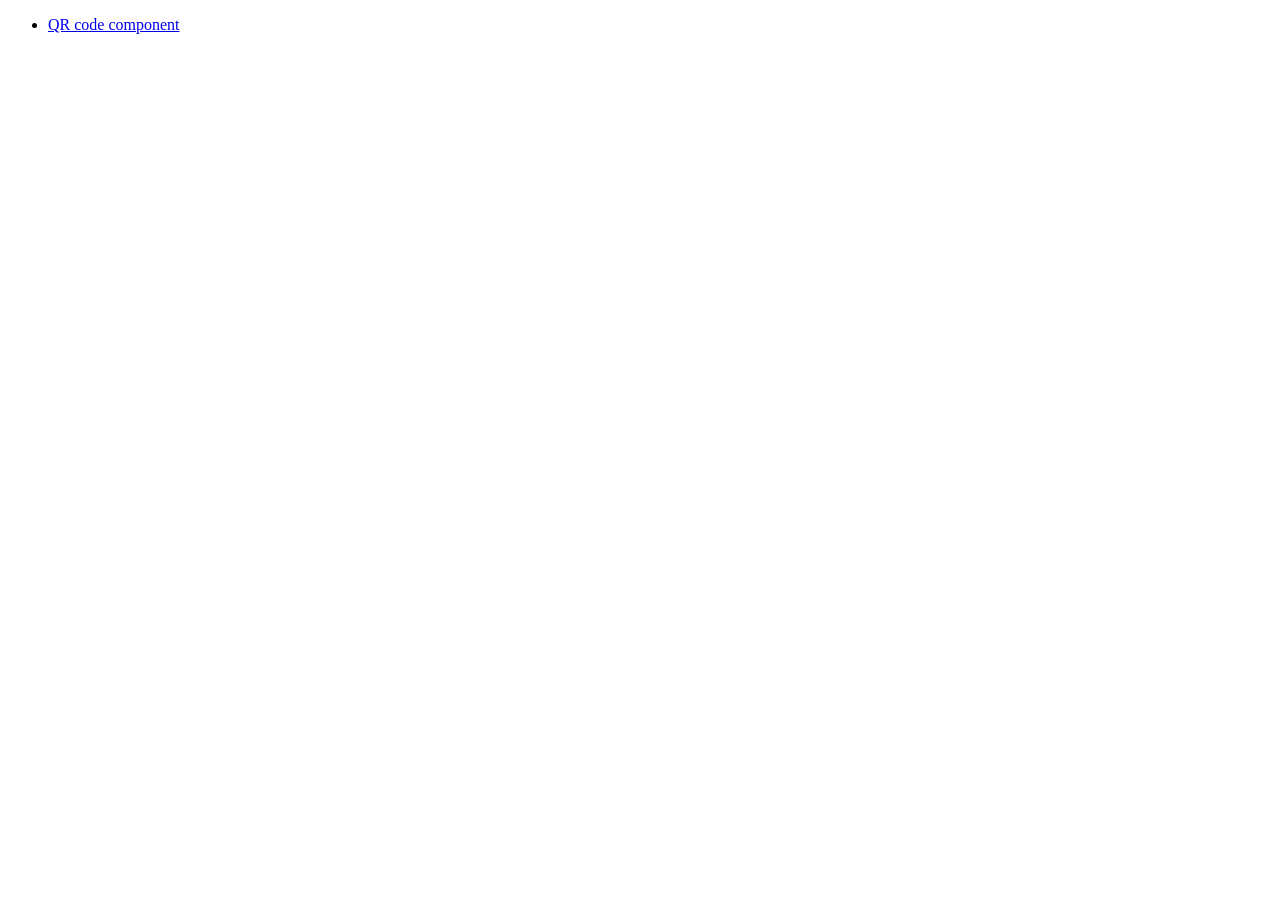
==== index.html @ f665fbd3 "feat: qr code component" ====
<!DOCTYPE html>
<html lang="en">
<head>
  <meta charset="UTF-8">
  <meta name="viewport" content="width=device-width, initial-scale=1.0">
  <title>Document</title>
</head>
<body>
  <ul>
  <li><a href="/qr-code-component/">QR code component</a></li>
</ul>
</body>
</html>
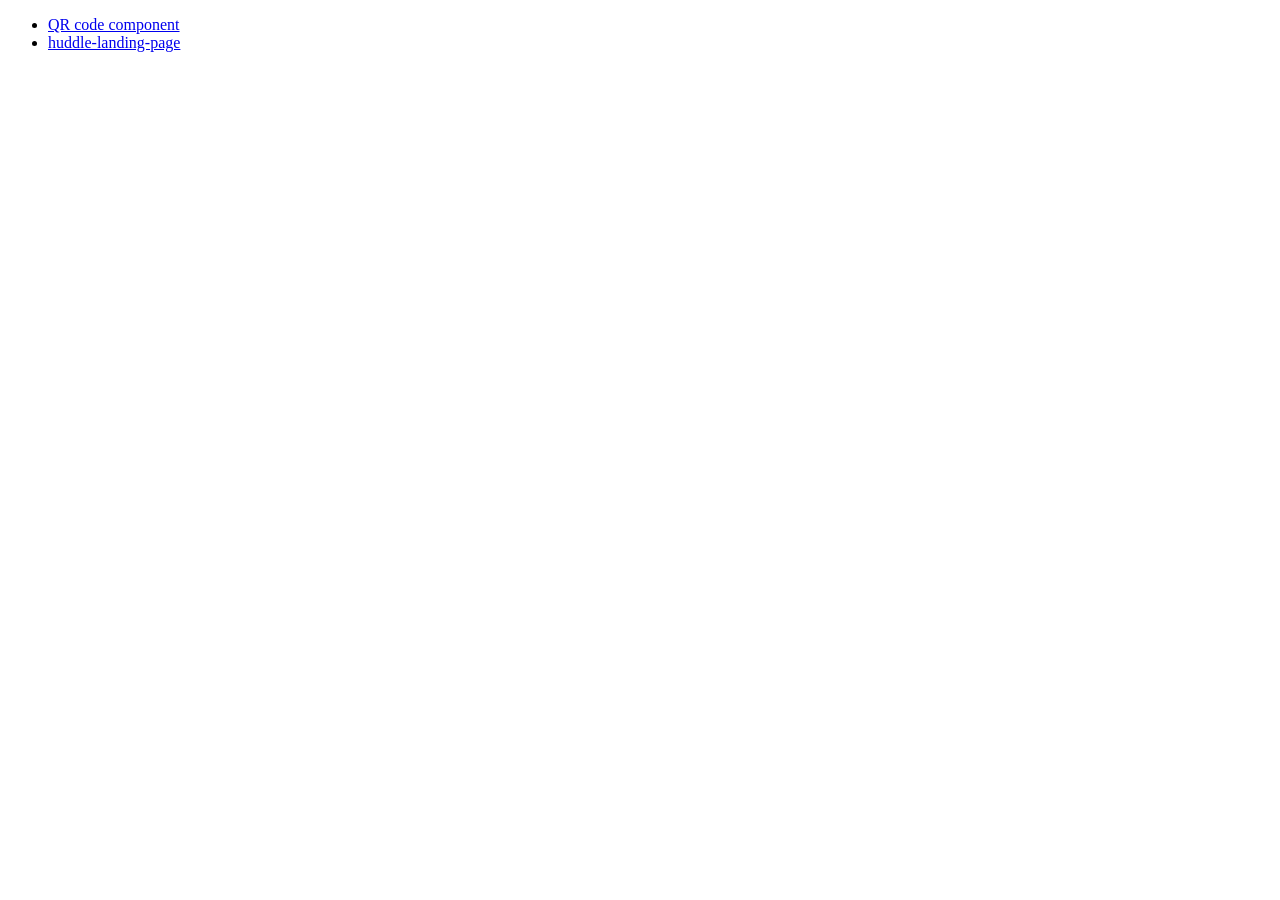
==== commit 494cd9ff: "feat: link" ====
--- a/index.html
+++ b/index.html
@@ -8,6 +8,7 @@
 <body>
   <ul>
   <li><a href="/qr-code-component/">QR code component</a></li>
+  <li><a href="/huddle-landing-page-with-single-introductory-section/">huddle-landing-page</a></li>
 </ul>
 </body>
 </html>
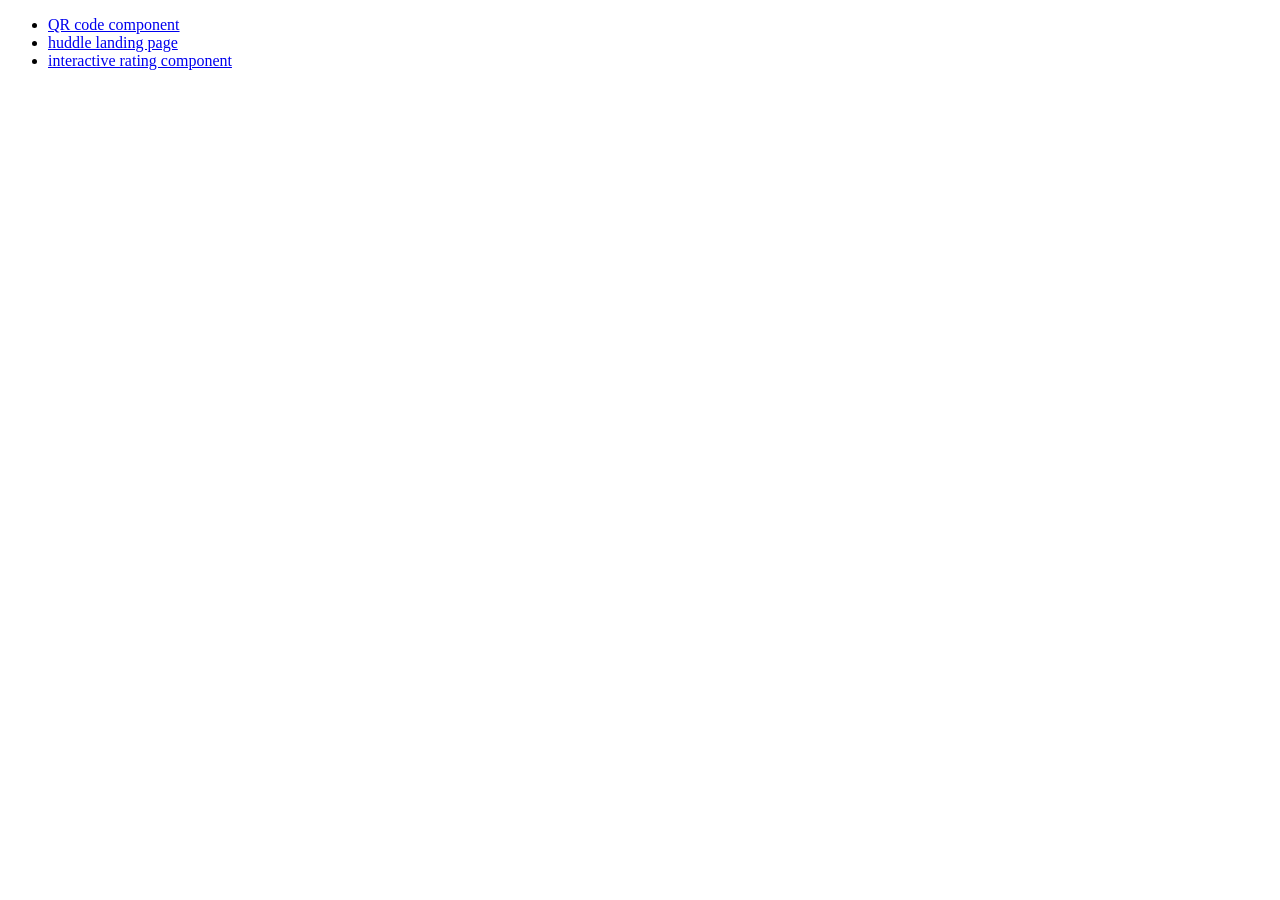
==== commit a05bb271: "feat: interactive rating component" ====
--- a/index.html
+++ b/index.html
@@ -8,7 +8,8 @@
 <body>
   <ul>
   <li><a href="/qr-code-component/">QR code component</a></li>
-  <li><a href="/huddle-landing-page-with-single-introductory-section/">huddle-landing-page</a></li>
+  <li><a href="/huddle-landing-page-with-single-introductory-section/">huddle landing page</a></li>
+  <li><a href="/interactive-rating-component/">interactive rating component</a></li>
 </ul>
 </body>
 </html>
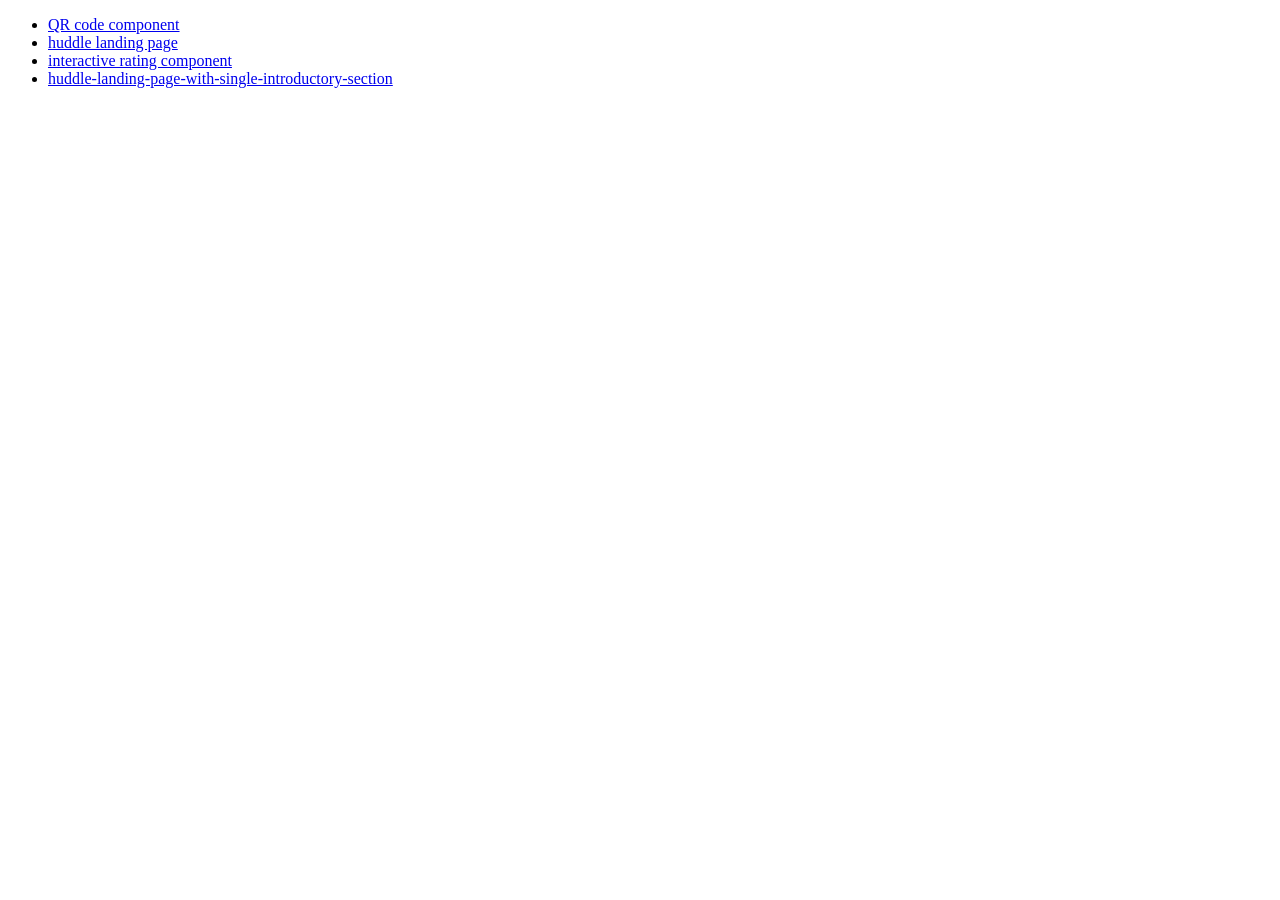
==== commit e3b8f335: "feat: add link" ====
--- a/index.html
+++ b/index.html
@@ -10,6 +10,7 @@
   <li><a href="/qr-code-component/">QR code component</a></li>
   <li><a href="/huddle-landing-page-with-single-introductory-section/">huddle landing page</a></li>
   <li><a href="/interactive-rating-component/">interactive rating component</a></li>
+  <li><a href="/huddle-landing-page-with-single-introductory-section/">huddle-landing-page-with-single-introductory-section</a></li>
 </ul>
 </body>
 </html>
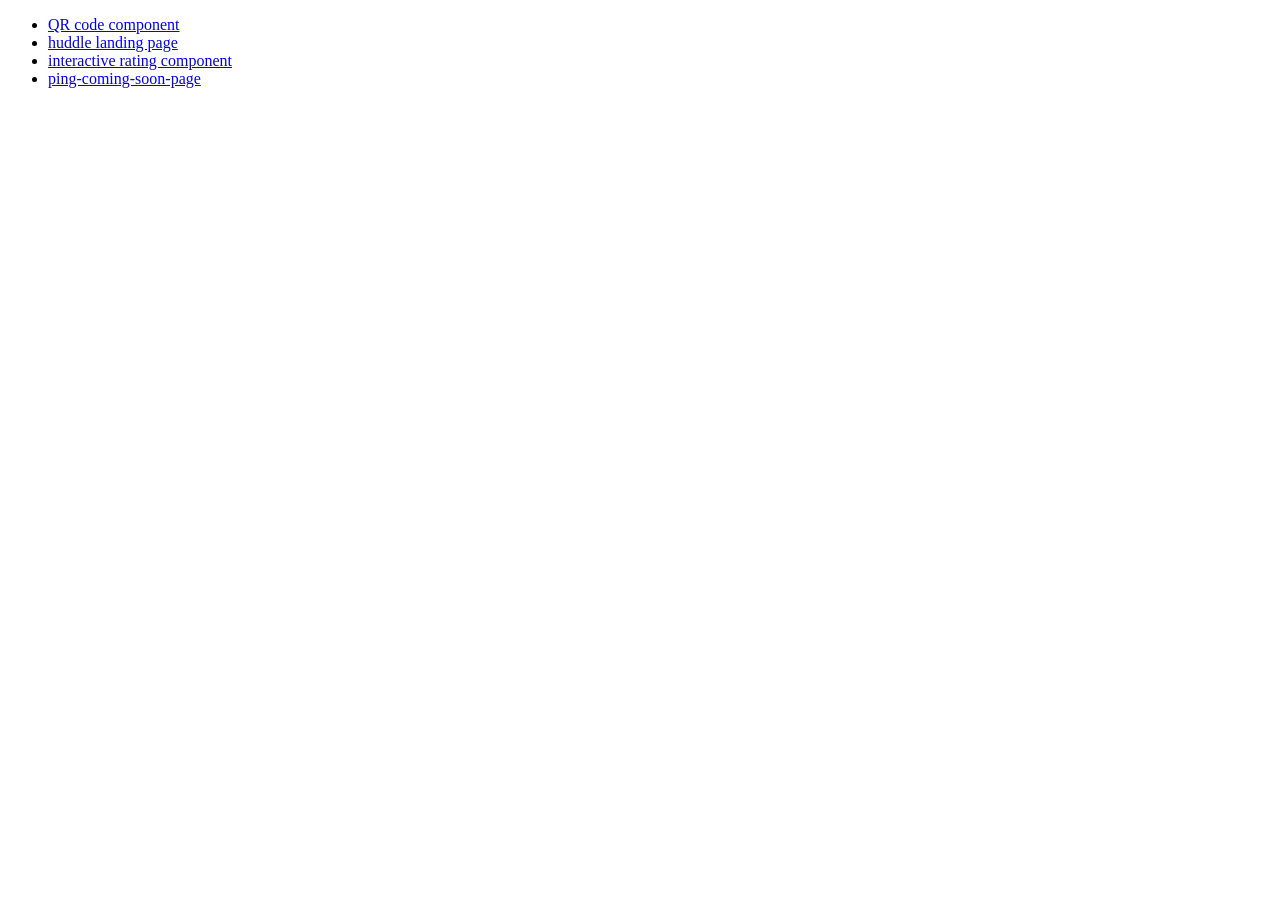
==== commit 2ae56a86: "fix: 잘못된 링크 수정" ====
--- a/index.html
+++ b/index.html
@@ -10,7 +10,7 @@
   <li><a href="/qr-code-component/">QR code component</a></li>
   <li><a href="/huddle-landing-page-with-single-introductory-section/">huddle landing page</a></li>
   <li><a href="/interactive-rating-component/">interactive rating component</a></li>
-  <li><a href="/huddle-landing-page-with-single-introductory-section/">huddle-landing-page-with-single-introductory-section</a></li>
+  <li><a href="/ping-coming-soon-page/">ping-coming-soon-page</a></li>
 </ul>
 </body>
 </html>
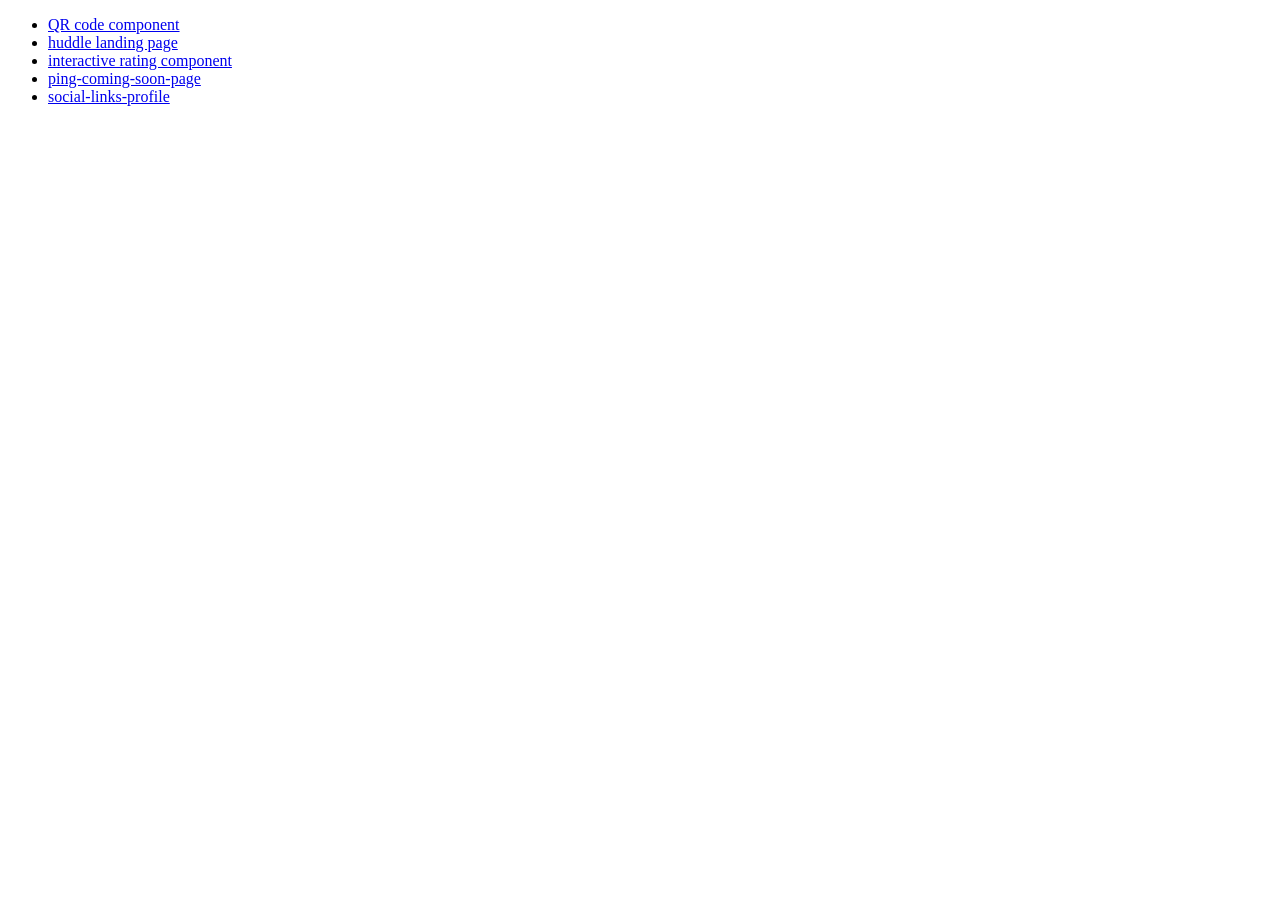
==== commit b1747ec7: "feat: social-links-profile" ====
--- a/index.html
+++ b/index.html
@@ -11,6 +11,7 @@
   <li><a href="/huddle-landing-page-with-single-introductory-section/">huddle landing page</a></li>
   <li><a href="/interactive-rating-component/">interactive rating component</a></li>
   <li><a href="/ping-coming-soon-page/">ping-coming-soon-page</a></li>
+  <li><a href="/social-links-profile/">social-links-profile</a></li>
 </ul>
 </body>
 </html>
